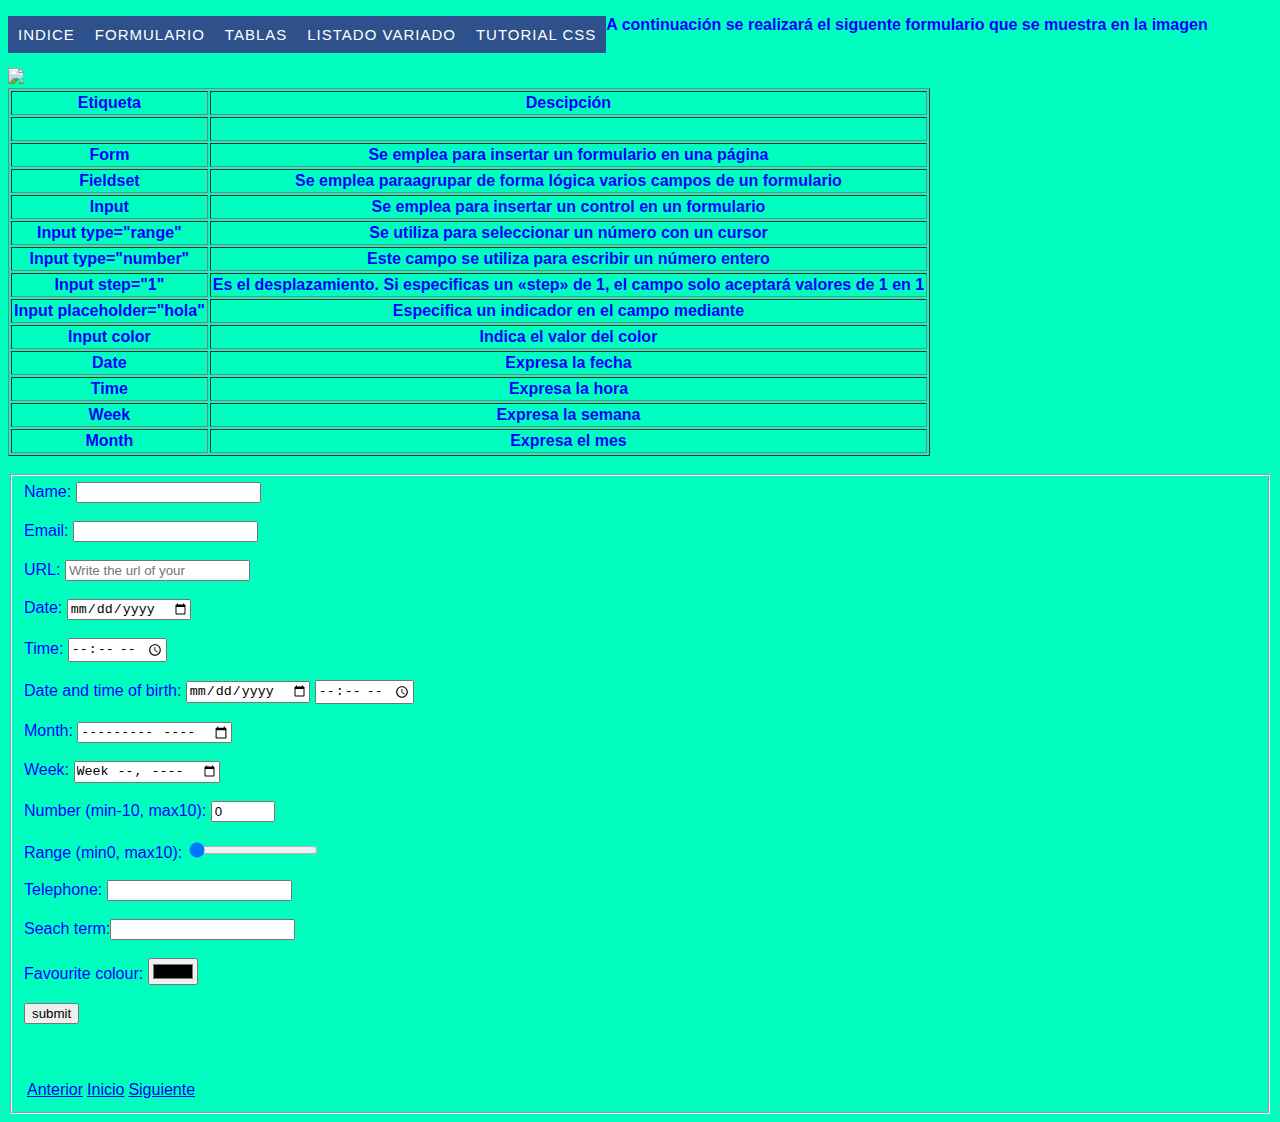
==== Ejercicios Formularios/Formulario Completito/Formulario_Completito.html @ 6256e30d "Add files via upload" ====
<!DOCTYPE html>
<html>
<head>
	<meta charset="utf-8">
	<link rel="stylesheet" href="estilo.css">
	<link rel="icon" type="image/png" href="../Formulario completito/favicon.png">
	<title>Formulario completito - Alfonso López López</title>
</head>
<body>
	<nav id="menu">

<ul>
 <li><a href="../../index.html">Indice</a></li>

<li><a href="#">Formulario</a>
 	<ul>
 		<li><a href="Ejercicios Formularios/Formulario Completito/Formulario_Completito.html">Formulario Completito</a></li>
 		<li><a href="../Formulario DNI/Formulario_DNI.html">Formulario DNI</a></li>
 		<li><a href="../Formulario Refinitivo/Formulario_Refinitivo.html">Formulario Refinitivo</a></li>
 		<li><a href="../Formulario_Primero/Formulario_Primero.html">Formulario Primero</a></li>
 	</ul>
 </li>


 <li><a href="../../Tablas/Tablas.html">Tablas</a>
 	<ul>
 		<li><a href="../../Tablas/Tablas.html#tabla1">Tabla Actividades</a></li>
 		<li><a href="../../Tablas/Tablas.html#tabla2">Tabla Buenas prácticas. br vs celdas</a></li>
 		<li><a href="../../Tablas/Tablas.html#tabla3">Tabla con columnas agrupadas</a></li>
 		<li><a href="../../Tablas/Tablas.html#tabla4">Tabla Conciertos</a></li>
 		<li><a href="../../Tablas/Tablas.html#tabla5">Tabla de ropa</a></li>
		<li><a href="../../Tablas/Tablas.html#tabla6">Tabla delivery slots</a></li>
		<li><a href="../../Tablas/Tablas.html#tabla7">Tabla Holidays</a></li>
 		<li><a href="../../Tablas/Tablas.html#tabla8">Tabla Poster name.Filas agrupadas</a></li>
 		<li><a href="../../Tablas/Tablas.html#tabla9">Tabla Tedy bear collectors</a></li>
 	</ul>
 </li>

 <li><a href="#">Listado variado</a>
 	<ul>
 		<li><a href="../../listado variado/mapa/mapa.html">Mapa</a></li>
 		<li><a href="../../listado variado/podscast radio/podscast radio.html">Podscast radio</a></li>
 		<li><a href="../../listado variado/video/video.html">Video</a></li>
 		<li><a href="../../listado variado/canvas.html">Canvas</a></li>
 	</ul>	
 </li>
 <li><a href="../../CSS/CCS tutorial.html">Tutorial CSS</a></li>
</ul>



</nav>
<p><strong>A continuación se realizará el siguente formulario que se muestra en la imagen</strong></p>
<br/>
<img src="../formulario completito/formulario_completito.png">
<br/>
<table border="1" cellpadding="2" cellpadding="0">
	<tr>
		<th scope="col">Etiqueta</th>
		<th scope="col">Descipción</th>
	</tr>
	<tr>
		<th scope="col">&nbsp;</th>
		<th scope="col">&nbsp;</th>
	</tr>
	<tr>
		<th scope="col">Form</th>
		<th scope="col">Se emplea para insertar un formulario en una página</th>
	</tr>
	<tr>
		<th scope="col">Fieldset</th>
		<th scope="col">Se emplea paraagrupar de forma lógica varios campos de un formulario</th>
	</tr>
	<tr>
		<th scope="col">Input</th>
		<th scope="col">Se emplea para insertar un control en un formulario</th>
	</tr>
	<tr>
		<th scope="col">Input type="range"</th>
		<th scope="col">Se utiliza para seleccionar un número con un cursor</th>
	</tr>
	<tr>
		<th scope="col">Input type="number"</th>
		<th scope="col">Este campo se utiliza para escribir un número entero</th>
	</tr>
	<tr>
		<th scope="col">Input step="1"</th>
		<th scope="col">Es el desplazamiento. Si especificas un «step» de 1, el campo solo aceptará valores de 1 en 1</th>
	</tr>
	<tr>
		<th scope="col">Input placeholder="hola"</th>
		<th scope="col">Especifica un indicador en el campo mediante</th>
	</tr>
	<tr>
		<th scope="col">Input color</th>
		<th scope="col">Indica el valor del color</th>
	</tr>
	<tr>
		<th scope="col">Date</th>
		<th scope="col">Expresa la fecha</th>
	</tr>
	<tr>
		<th scope="col">Time</th>
		<th scope="col">Expresa la hora</th>
	</tr>
	<tr>
		<th scope="col">Week</th>
		<th scope="col">Expresa la semana</th>
	</tr>
	<tr>
		<th scope="col">Month</th>
		<th scope="col">Expresa el mes</th>
	</tr>
	
</table>

<br/>

<form action="/php/insertar_cv.php" method="post" enctype="multipart/form-data">
<fieldset>
	Name: <input type="fille" name="Name">
	<br/><br/>
	Email: <input type="fille" name="Email">
	<br/><br/>
	URL: <input type="text" name="username" id="username" placeholder="Write the url of your" size="20"  >
	<br/><br/> 
	Date: <input type="Date" name="Date" value="">
	<br/><br/>
	Time: <input type="Time" name="Time" value="">
	<br/><br/>
	Date and time of birth: <input type="Date" name="Date" value=""> <input type="Time" name="Time" value=""> 
	<br/><br/>
	Month: <input type="Month" name="Month">
	<br/><br/>
	Week: <input type="Week" name="Week">
	<br/><br/>
	Number (min-10, max10): <input type="Number" name="" min="-10" max="10" step="1" value="0">
	<br/><br/>
	Range (min0, max10): <input type="Range" name="" min="0" max="10" step="1" value="0" >
	<br/><br/>
	Telephone: <input type="Telephone" name="Telephone" value="">
	<br/><br/>
	Seach term:<input type="Seach" name="Seach" value="">
	<br/><br>
	Favourite colour: <input type="color" name="" value="#ff000">
	<br/><br/>
	<input type="submit" name="submit" value="submit">

<br>
<br>








<br>
<br>
<table >
	<td><a href="../../Ejercicios14-15-16/Ejercicio16.html">Anterior</a></td>
	<td><a href="../Ejercicios de 1-16/Ejercicio1.html">Inicio</a></td>
	<td><a href="../Formulario DNI/Formulario_DNI.html">Siguiente</a></td>
</table>






</fieldset>
	
</form>
</body>
</html>
---- Ejercicios Formularios/Formulario Completito/estilo.css ----
body {
    color: #0000FF;
    background-color: #00FFBF;
    font-family: Arial, "Times New Roman",
    Times, serif;
}

#menu ul {
 list-style:none;
 margin:0;
 padding:0;
}

/* items del menu */

#menu ul li {
 background-color:#2e518b;
}

/* enlaces del menu */

#menu ul a {
 display:block;
 color:#fff;
 text-decoration:none;
 font-weight:400;
 font-size:15px;
 padding:10px;
 font-family:"HelveticaNeue", "Helvetica Neue", Helvetica, Arial, sans-serif;
 text-transform:uppercase;
 letter-spacing:1px;
}

/* items del menu */

#menu ul li {
 position:relative;
 float:left;
 margin:0;
 padding:0;
}

/* efecto al pasar el ratón por los items del menu */

#menu ul li:hover {
 background:#5b78a7;
}
/* menu desplegable */

#menu ul ul {
 display:none;
 position:absolute;
 top:100%;
 left:0;
 background:#eee;
 padding:0;
}

/* items del menu desplegable */

#menu ul ul li {
 float:none;
 width:150px
}

/* enlaces de los items del menu desplegable */

#menu ul ul a {
 line-height:120%;
 padding:10px 15px;
}

/* items del menu desplegable al pasar el ratón */

#menu ul li:hover > ul {
 display:block;
}
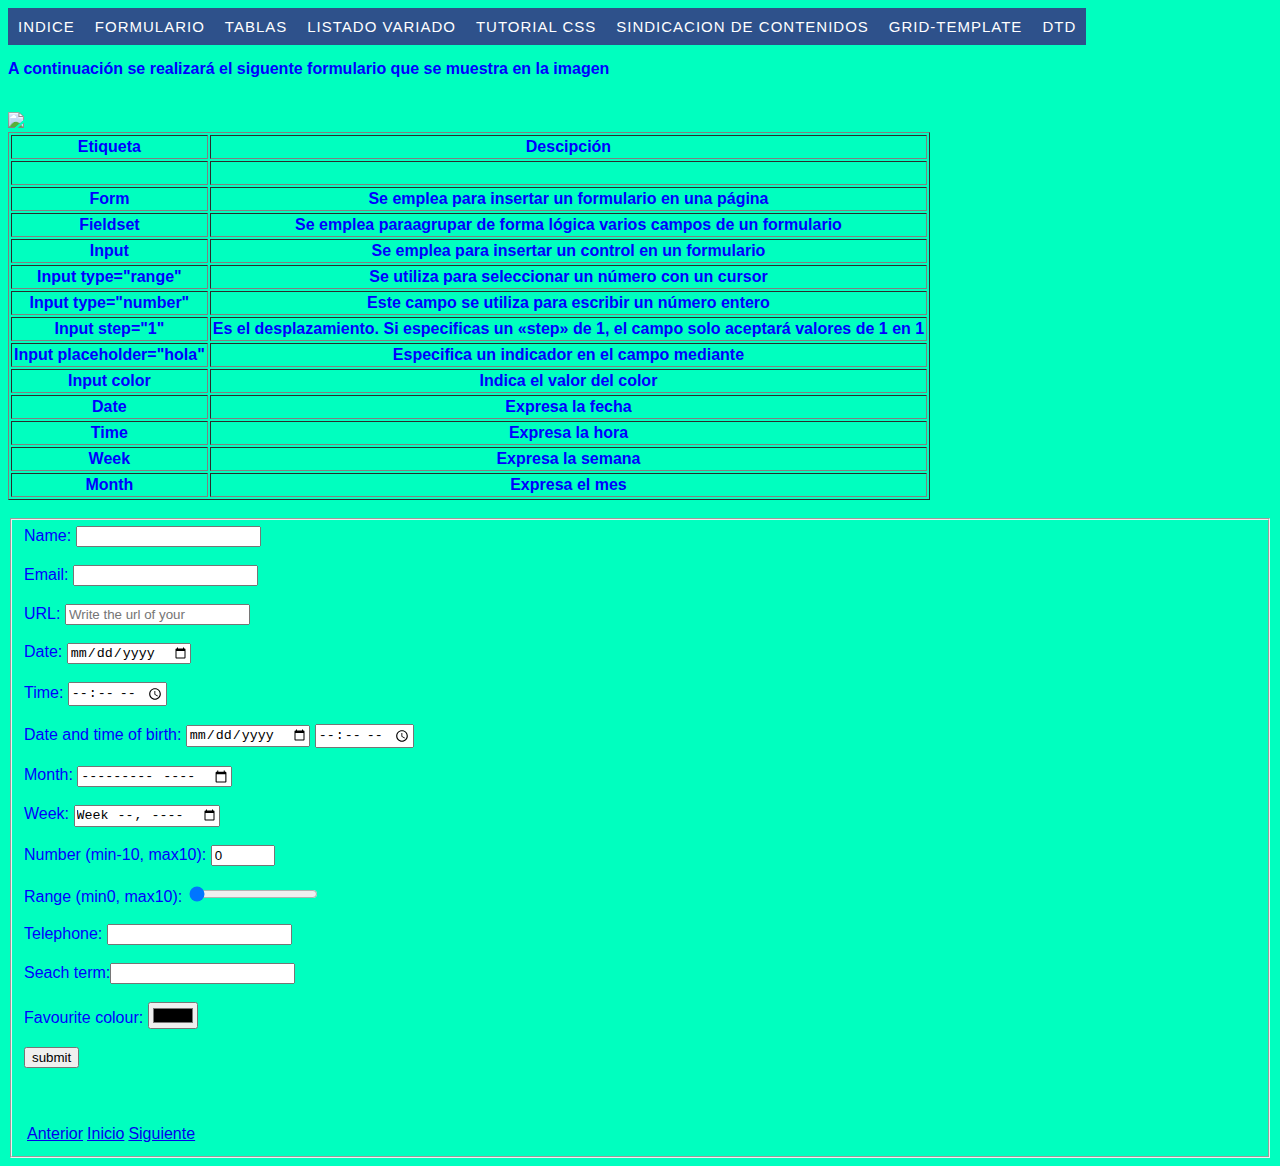
==== commit c089451d: "Add files via upload" ====
--- a/Ejercicios Formularios/Formulario Completito/Formulario_Completito.html
+++ b/Ejercicios Formularios/Formulario Completito/Formulario_Completito.html
@@ -45,9 +45,63 @@
  	</ul>	
  </li>
  <li><a href="../../CSS/CCS tutorial.html">Tutorial CSS</a></li>
+
+ <li><a href="#">Sindicacion de contenidos</a>
+ <ul>
+ 	<li><a href="../../Sindicacion de contenidos/sindicacion.html">Sindicaciones</a></li>
+ 	<li><a href="../../Analizando RSS/index.html">Analizando</a></li>
+ </ul>
+ </li>
+
+ <li><a href="#">Grid-template</a>
+<ul>
+	<li><a href="../../grid-template/index.html">Grid-template</a></li>
+	<li><a href="../../tecnologias microporcesadores con flex/index.html">Grid con microprocesadore</a></li>
 </ul>
-
-
+ </li>
+
+<li><a href="#">DTD</a>
+	<ul>
+	<li><a href="../../DTD/Ejercicio1/ejercicio1.xml">Ejercicio1</a></li>
+	<li><a href="../../DTD/Ejercicio1/ejercicio2.xml">Ejercicio2</a></li>
+	<li><a href="../../DTD/Ejercicio1/ejercicio3.xml">Ejercicio3</a></li>
+	<li><a href="../../DTD/Ejercicio1/ejercicio4.xml">Ejercicio4</a></li>
+	<li><a href="../../DTD/Ejercicio1/ejercicio5.xml">Ejercicio5</a></li>
+	<li><a href="../../DTD/Ejercicio1/ejercicio6.xml">Ejercicio6</a></li>
+	<li><a href="../../DTD/Ejercicio1/ejercicio7.xml">Ejercicio7</a></li>
+	<li><a href="../../DTD/Ejercicio1/ejercicio8.xml">Ejercicio8</a></li>
+	<li><a href="../../DTD/Ejercicio1/ejercicio9.xml">Ejercicio9</a></li>
+	<li><a href="../../DTD/Ejercicio2/ejercicio10.xml">Ejercicio10</a></li>
+	<li><a href="../../DTD/Ejercicio2/ejercicio11.xml">Ejercicio11</a></li>
+	<li><a href="../../DTD/Ejercicio2/ejercicio12.xml">Ejercicio12</a></li>
+	<li><a href="../../DTD/Ejercicio2/ejercicio13.xml">Ejercicio13</a></li>
+	<li><a href="../../DTD/Ejercicio2/ejercicio14.xml">Ejercicio14</a></li>
+	<li><a href="../../DTD/Ejercicio2/ejercicio15.xml">Ejercicio15</a></li>
+	<li><a href="../../DTD/Ejercicio2/ejercicio16.xml">Ejercicio16</a></li>
+	<li><a href="../../DTD/Ejercicio2/ejercicio17.xml">Ejercicio17</a></li>
+	<li><a href="../../DTD/Ejercicio2/ejercicio18.xml">Ejercicio18</a></li>
+	<li><a href="../../DTD/Ejercicio3/ejercicio19.xml">Ejercicio19</a></li>
+	<li><a href="../../DTD/Ejercicio3/ejercicio20.xml">Ejercicio20</a></li>
+	<li><a href="../../DTD/Ejercicio3/ejercicio21.xml">Ejercicio21</a></li>
+	<li><a href="../../DTD/Ejercicio3/ejercicio22.xml">Ejercicio22</a></li>
+	<li><a href="../../DTD/Ejercicio3/ejercicio23.xml">Ejercicio23</a></li>
+	<li><a href="../../DTD/Ejercicio4/ejercicio24.xml">Ejercicio24</a></li>
+	<li><a href="../../DTD/Ejercicio4/ejercicio25.xml">Ejercicio25</a></li>
+	<li><a href="../../DTD/Ejercicio4/ejercicio26.xml">Ejercicio26</a></li>
+	<li><a href="../../DTD/Ejercicio4/ejercicio27.xml">Ejercicio27</a></li>
+	<li><a href="../../DTD/Ejercicio4/ejercicio28.xml">Ejercicio28</a></li>
+	<li><a href="../../DTD/Ejercicio5/ejercicio29.xml">Ejercicio29</a></li>
+	<li><a href="../../DTD/Ejercicio5/ejercicio30.xml">Ejercicio30</a></li>
+	<li><a href="../../DTD/Ejercicio5/ejercicio30.xml">Ejercicio31</a></li>
+</ul>
+</li>
+
+
+
+</ul>
+
+<br>
+<br>
 
 </nav>
 <p><strong>A continuación se realizará el siguente formulario que se muestra en la imagen</strong></p>
